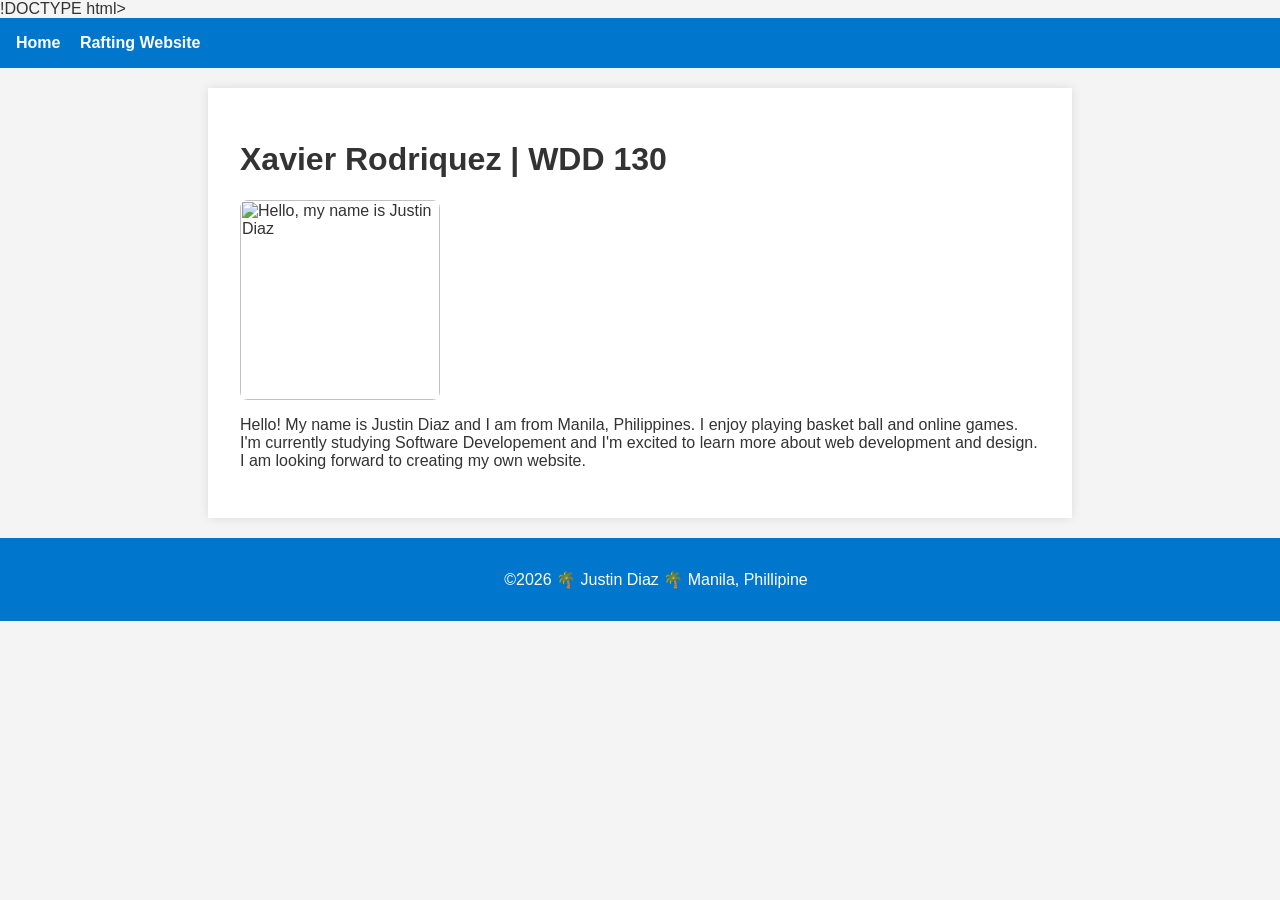
==== wdd130/index.html @ a282166d "finishw" ====
!DOCTYPE html>
<html lang="en-US">
  <head>
    <meta charset="utf-8">
    <meta name="viewport" content="width=device-width,initial-scale=1.0">
    <title>Justin Diaz | WDD 130</title>
    
    <link rel="stylesheet" href="style.css">
  </head>
  <body>
    <header>
      <nav>
        <a href="#">Home</a>
        <a href="wwr/">Rafting Website</a>
      </nav>
    </header>
    <main>
      <h1>Xavier Rodriquez | WDD 130</h1>
      <img src="images/justin.jpg" alt="Hello, my name is Justin Diaz" width="200">
      <p>Hello! My name is Justin Diaz and I am from Manila, Philippines. I enjoy playing basket ball and online games. I'm currently studying Software Developement and I'm excited to learn more about web development and design. I am looking forward to creating my own website. </p>
    </main>
    <footer>
      <p>©2026 🌴 Justin Diaz 🌴 Manila, Phillipine</p>
    </footer>
  </body>
</html>
---- wdd130/style.css ----
body {
  font-family: Arial, sans-serif;
  margin: 0;
  padding: 0;
  background-color: #f4f4f4;
  color: #333;
}

header {
  background-color: #0077cc;
  color: white;
  padding: 1em;
}

nav a {
  color: white;
  margin-right: 15px;
  text-decoration: none;
  font-weight: bold;
}

main {
  padding: 2em;
  background-color: white;
  max-width: 800px;
  margin: 20px auto;
  box-shadow: 0 0 10px rgba(0,0,0,0.1);
}

img {
  display: block;
  margin-bottom: 1em;
  border-radius: 8px;
}

footer {
  text-align: center;
  padding: 1em;
  background-color: #0077cc;
  color: white;
  position: relative;
  bottom: 0;
  width: 100%;
}
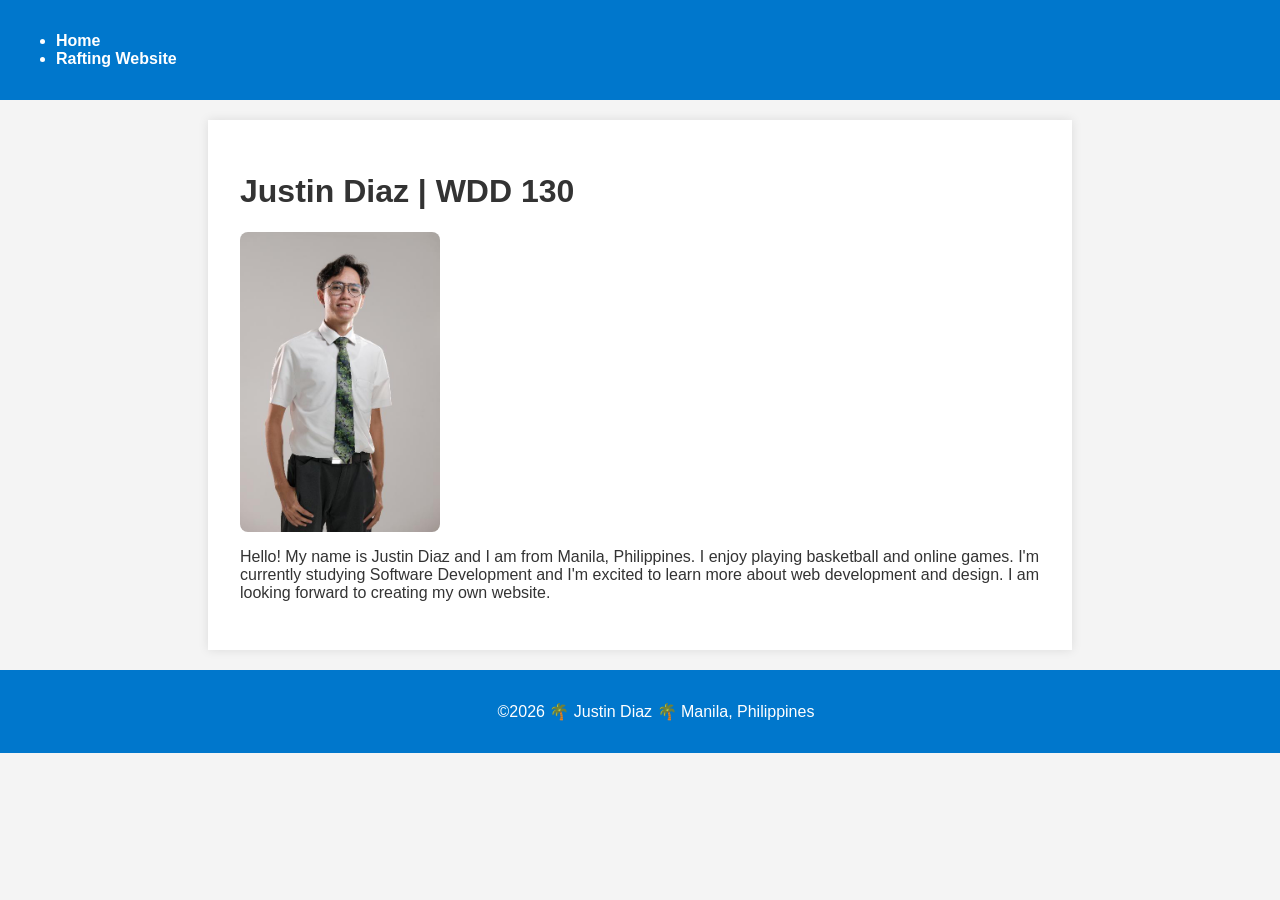
==== commit 30cd1fb7: "finish" ====
--- a/wdd130/index.html
+++ b/wdd130/index.html
@@ -1,26 +1,35 @@
-!DOCTYPE html>
+<!DOCTYPE html>
 <html lang="en-US">
-  <head>
+
+<head>
     <meta charset="utf-8">
-    <meta name="viewport" content="width=device-width,initial-scale=1.0">
+    <meta name="viewport" content="width=device-width, initial-scale=1.0">
     <title>Justin Diaz | WDD 130</title>
-    
     <link rel="stylesheet" href="style.css">
-  </head>
-  <body>
+</head>
+
+<body>
     <header>
-      <nav>
-        <a href="#">Home</a>
-        <a href="wwr/">Rafting Website</a>
-      </nav>
+        <nav>
+            <ul>
+                <li><a href="#">Home</a></li>
+                <li><a href="wwr/">Rafting Website</a></li>
+            </ul>
+        </nav>
     </header>
     <main>
-      <h1>Xavier Rodriquez | WDD 130</h1>
-      <img src="images/justin.jpg" alt="Hello, my name is Justin Diaz" width="200">
-      <p>Hello! My name is Justin Diaz and I am from Manila, Philippines. I enjoy playing basket ball and online games. I'm currently studying Software Developement and I'm excited to learn more about web development and design. I am looking forward to creating my own website. </p>
+        <h1>Justin Diaz | WDD 130</h1>
+        <img src="image/justin.jpg" alt="Portrait of Justin Diaz" width="200">
+        <p>
+            Hello! My name is Justin Diaz and I am from Manila, Philippines.
+            I enjoy playing basketball and online games. I'm currently studying
+            Software Development and I'm excited to learn more about web development
+            and design. I am looking forward to creating my own website.
+        </p>
     </main>
     <footer>
-      <p>©2026 🌴 Justin Diaz 🌴 Manila, Phillipine</p>
+        <p>©2026 🌴 Justin Diaz 🌴 Manila, Philippines</p>
     </footer>
-  </body>
+</body>
+
 </html>
